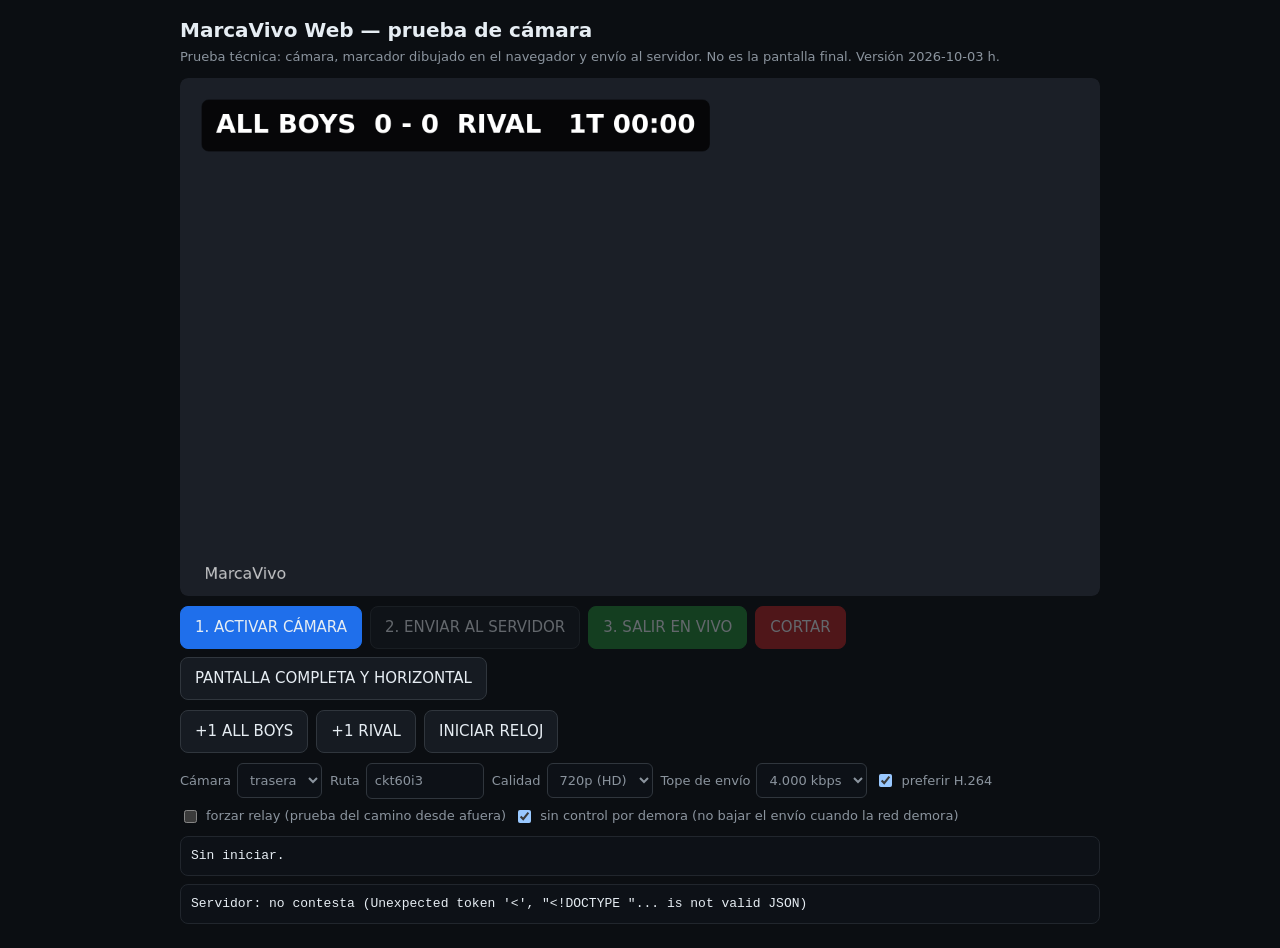
==== app/index.html @ 2767a676 "app: index.html" ====
<!doctype html>
<html lang="es">
<head>
<meta charset="utf-8">
<meta name="viewport" content="width=device-width, initial-scale=1, viewport-fit=cover">
<title>MarcaVivo</title>
<!-- Para "Agregar a pantalla de inicio": abre sin la barra del navegador, con ícono propio. -->
<link rel="manifest" href="manifest.webmanifest">
<meta name="theme-color" content="#0B0E12">
<meta name="mobile-web-app-capable" content="yes">
<meta name="apple-mobile-web-app-capable" content="yes">
<meta name="apple-mobile-web-app-title" content="MarcaVivo">
<meta name="apple-mobile-web-app-status-bar-style" content="black-translucent">
<link rel="apple-touch-icon" href="icono-180.png">
<link rel="icon" type="image/png" sizes="192x192" href="icono-192.png">
<style>
  :root { color-scheme: dark; }
  body { margin: 0; background: #0B0E12; color: #E6EDF3; font: 15px/1.4 system-ui, sans-serif; }
  main { max-width: 920px; margin: 0 auto; padding: 16px; }
  h1 { font-size: 20px; margin: 0 0 4px; }
  p.nota { margin: 0 0 12px; color: #8B949E; font-size: 13px; }
  canvas { width: 100%; aspect-ratio: 16 / 9; background: #000; border-radius: 8px; display: block; }
  .fila { display: flex; flex-wrap: wrap; gap: 8px; margin: 10px 0; align-items: center; }
  button { font: inherit; padding: 10px 14px; border-radius: 8px; border: 1px solid #30363D; background: #161B22; color: #E6EDF3; }
  button.principal { background: #1F6FEB; border-color: #1F6FEB; }
  button.vivo { background: #238636; border-color: #238636; }
  button.peligro { background: #B62324; border-color: #B62324; }
  button:disabled { opacity: .4; }
  input, select { font: inherit; padding: 8px; border-radius: 6px; border: 1px solid #30363D; background: #0D1117; color: inherit; }
  label { display: flex; align-items: center; gap: 6px; font-size: 13px; color: #8B949E; }
  #cajaPin { background: #161B22; border: 1px solid #1F6FEB; padding: 10px 12px; border-radius: 8px; margin: 8px 0; }
  #cajaPin form { display: flex; flex-wrap: wrap; gap: 8px; align-items: center; margin: 0; }
  #aviso { background: #B62324; color: #fff; padding: 10px 12px; border-radius: 8px; margin: 8px 0; font-weight: 600; }
  pre { background: #0D1117; border: 1px solid #21262D; padding: 10px; border-radius: 8px; overflow: auto; font-size: 13px; margin: 8px 0; white-space: pre-wrap; }
</style>
</head>
<body>
<main>
  <h1>MarcaVivo Web — prueba de cámara</h1>
  <p class="nota">Prueba técnica: cámara, marcador dibujado en el navegador y envío al servidor. No es la pantalla final. <span id="version"></span></p>

  <div id="aviso" hidden></div>
  <!-- El PIN se pide acá adentro y no con una ventana del navegador: Chrome y Safari a veces
       no muestran esas ventanas (página recién abierta desde un link) y quedaba sin PIN. -->
  <div id="cajaPin" hidden>
    <form id="pinForm">
      <strong>PIN para entrar:</strong>
      <input id="pinTxt" type="text" inputmode="numeric" autocomplete="off" size="8">
      <button class="principal">ENTRAR</button>
      <span id="pinMsg"></span>
    </form>
  </div>
  <canvas id="lienzo" width="1280" height="720"></canvas>
  <video id="cam" muted playsinline autoplay hidden></video>

  <div class="fila">
    <button id="bCamara" class="principal">1. ACTIVAR CÁMARA</button>
    <button id="bEnviar" disabled>2. ENVIAR AL SERVIDOR</button>
    <button id="bVivo" class="vivo" disabled>3. SALIR EN VIVO</button>
    <button id="bCortar" class="peligro" disabled>CORTAR</button>
    <button id="bPantalla">PANTALLA COMPLETA Y HORIZONTAL</button>
  </div>

  <div class="fila">
    <button id="bGolL">+1 ALL BOYS</button>
    <button id="bGolV">+1 RIVAL</button>
    <button id="bReloj">INICIAR RELOJ</button>
  </div>

  <div class="fila">
    <label>Cámara
      <select id="facing"><option value="environment">trasera</option><option value="user">frontal</option></select>
    </label>
    <label>Ruta <input id="ruta" size="10" value="prueba" readonly></label>
    <label>Calidad
      <select id="calidad"><option value="720">720p (HD)</option><option value="540">540p</option><option value="480">480p</option></select>
    </label>
    <label>Tope de envío
      <select id="tope"><option value="4000">4.000 kbps</option><option value="3000">3.000 kbps</option><option value="2500">2.500 kbps</option><option value="2000">2.000 kbps</option><option value="1500">1.500 kbps</option></select>
    </label>
    <label><input type="checkbox" id="h264" checked> preferir H.264</label>
    <label><input type="checkbox" id="relay"> forzar relay (prueba del camino desde afuera)</label>
    <label><input type="checkbox" id="sindemora" checked> sin control por demora (no bajar el envío cuando la red demora)</label>
  </div>

  <pre id="estado">Sin iniciar.</pre>
  <pre id="servidor">Servidor: sin datos.</pre>
</main>

<script>
'use strict';
const $ = (id) => document.getElementById(id);
let W = 1280, H = 720;
// Sin transparencia y sin esperar al compositor: menos trabajo por cuadro en celulares de gama media.
const lienzo = $('lienzo'), ctx = lienzo.getContext('2d', { alpha: false, desynchronized: true });
const cam = $('cam');
let flujo = null, pc = null, sender = null, bloqueo = null;
let topeActual = 4000, enviandoDesde = 0, listoVivo = false, alAire = false;
let ultimosBytes = 0, ultimaMedida = 0;
let malasSeguidas = 0, avisoRed = '', fallosServidor = 0;
const VERSION = '2026-10-03 h';
$('version').textContent = 'Versión ' + VERSION + '.';
// Para probar sin depender de las casillas: ...?relay=1&sindemora=1
const parametros = new URLSearchParams(location.search);

// ---------- Dónde está el servidor ----------
// La página puede venir del mismo servidor (por el túnel o en esta PC) o de GitHub Pages, que es
// la dirección fija. En ese caso el servidor está en otra dirección, que cambia cada vez que se
// prende: él la deja escrita en servidor.json del repo de las páginas y acá se lee.
const EN_PAGES = location.hostname.endsWith('github.io');
let BASE = '';          // '' = el servidor es el mismo que sirve esta página
let servidorListo = !EN_PAGES;
async function buscarServidor() {
  if (!EN_PAGES) return true;
  const leer = async (url, opciones) => {
    const r = await fetch(url, { cache: 'no-store', ...opciones });
    if (!r.ok) throw new Error(String(r.status));
    const u = (await r.json()).url;
    if (!/^https:\/\/[a-z0-9-]+\.trycloudflare\.com$/.test(u || '')) throw new Error('dirección inválida');
    return u;
  };
  try {
    // Primero la copia del repo (al instante); si GitHub no contesta, la publicada (tarda 1 o 2 minutos).
    BASE = await leer('https://api.github.com/repos/Bocampeon01/marcavivo-web/contents/servidor.json',
      { headers: { Accept: 'application/vnd.github.raw+json' } })
      .catch(() => leer('../servidor.json?t=' + Date.now()));
    servidorListo = true;
  } catch (e) {
    servidorListo = false;
  }
  return servidorListo;
}

// ---------- Ruta de este aparato ----------
// Cada aparato transmite por su propia ruta: así el servidor atiende varios a la vez sin mezclarlos.
function rutaDelAparato() {
  const pedida = parametros.get('ruta');
  if (/^[a-z0-9_-]{1,40}$/i.test(pedida || '')) return pedida;
  let r = '';
  try { r = localStorage.getItem('ruta') || ''; } catch (e) { /* sin almacenamiento */ }
  if (!/^c[a-z0-9]{6}$/.test(r)) {
    r = 'c' + Math.random().toString(36).slice(2, 8).padEnd(6, '0');
    try { localStorage.setItem('ruta', r); } catch (e) { /* sin almacenamiento */ }
  }
  return r;
}
$('ruta').value = rutaDelAparato();
// Para ensayar sin salir al aire: ...?destino=local (queda en el servidor).
const DESTINO = parametros.get('destino') === 'local' ? 'local' : '';
if (parametros.get('relay') === '1') $('relay').checked = true;
if (parametros.get('sindemora') === '1') $('sindemora').checked = true;
if (parametros.get('sindemora') === '0') $('sindemora').checked = false;
if ([...$('tope').options].some((o) => o.value === parametros.get('tope'))) $('tope').value = parametros.get('tope');
function actualizarAviso() {
  const t = !servidorListo ? 'No se encontró el servidor: ¿está prendido? Se sigue buscando…'
    : fallosServidor >= 3 ? 'No hay conexión con el servidor: revisá internet o que el servidor siga prendido.' : avisoRed;
  $('aviso').hidden = !t;
  $('aviso').textContent = t ? '⚠ ' + t : '';
}
const stats = { texto: '' };

// ---------- Marcador de prueba (lo mismo que hará la web app: se dibuja acá y se manda ya quemado) ----------
const partido = { local: 'ALL BOYS', visita: 'RIVAL', gl: 0, gv: 0, base: 0, desde: null };
const segundosReloj = () => partido.base + (partido.desde ? Math.floor((Date.now() - partido.desde) / 1000) : 0);
const mmss = (s) => String(Math.floor(s / 60)).padStart(2, '0') + ':' + String(s % 60).padStart(2, '0');

// El video llena el cuadro 16:9 sin deformarse: lo que sobra se recorta. Con el celular en vertical
// la cámara da 720x1280 y antes se estiraba; igual conviene filmar en horizontal.
function dibujarVideo() {
  const vw = cam.videoWidth, vh = cam.videoHeight;
  if (!vw || !vh) { ctx.fillStyle = '#1b1f27'; ctx.fillRect(0, 0, W, H); return; }
  const escala = Math.max(W / vw, H / vh);
  const sw = W / escala, sh = H / escala;
  ctx.drawImage(cam, (vw - sw) / 2, (vh - sh) / 2, sw, sh, 0, 0, W, H);
}

// El marcador (texto, fondo redondeado) se dibuja en un lienzo chico SOLO cuando cambia (cada
// segundo o con un gol), y en cada cuadro solo se pega. Antes se medía y dibujaba el texto 30 veces
// por segundo, trabajo de más para el celular.
const barra = document.createElement('canvas');
const marca = document.createElement('canvas');
let claveBarra = '', claveMarca = '';
let dibujos = 0, dibujoFps = 0;
setInterval(() => { dibujoFps = dibujos; dibujos = 0; }, 1000);

function recuadro(c, x, y, w, h, r) {
  c.beginPath();
  if (c.roundRect) c.roundRect(x, y, w, h, r); else c.rect(x, y, w, h);
  c.fill();
}

function prepararMarcador() {
  const k = W / 1280;
  const texto = `${partido.local}  ${partido.gl} - ${partido.gv}  ${partido.visita}   1T ${mmss(segundosReloj())}`;
  if (texto + '|' + W !== claveBarra) {
    claveBarra = texto + '|' + W;
    const c = barra.getContext('2d');
    c.font = `bold ${36 * k}px system-ui, sans-serif`;
    const ancho = Math.ceil(c.measureText(texto).width + 40 * k);
    barra.width = ancho; barra.height = Math.ceil(72 * k); // cambiar el tamaño reinicia el estilo
    c.font = `bold ${36 * k}px system-ui, sans-serif`;
    c.textBaseline = 'middle';
    c.fillStyle = 'rgba(0,0,0,.78)';
    recuadro(c, 0, 0, barra.width, barra.height, 10 * k);
    c.fillStyle = '#fff';
    c.fillText(texto, 20 * k, barra.height / 2 + k);
  }
  if ('m' + W !== claveMarca) {
    claveMarca = 'm' + W;
    marca.width = Math.ceil(170 * k); marca.height = Math.ceil(34 * k);
    const c = marca.getContext('2d');
    c.font = `${22 * k}px system-ui, sans-serif`;
    c.textBaseline = 'middle';
    c.fillStyle = 'rgba(255,255,255,.75)';
    c.fillText('MarcaVivo', 4 * k, marca.height / 2);
  }
}

function dibujar() {
  if (cam.readyState >= 2) dibujarVideo();
  else { ctx.fillStyle = '#1b1f27'; ctx.fillRect(0, 0, W, H); }
  prepararMarcador();
  const k = W / 1280;
  ctx.drawImage(barra, 30 * k, 30 * k);
  ctx.drawImage(marca, 30 * k, H - 30 * k - marca.height / 2);
  dibujos++;
}

// Calidad: el cuadro que se manda. 720p es HD; 540p y 480p piden menos al celular y a la red.
function aplicarCalidad() {
  const alto = Number($('calidad').value) || 720;
  const ancho = Math.round((alto * 16) / 9 / 2) * 2;
  if (lienzo.width !== ancho || lienzo.height !== alto) { lienzo.width = ancho; lienzo.height = alto; }
  W = ancho; H = alto; claveBarra = ''; claveMarca = '';
  dibujar();
}
$('calidad').onchange = aplicarCalidad;

// Pantalla completa y bloqueada en horizontal (en iPhone Safari no se puede bloquear).
$('bPantalla').onclick = async () => {
  try { await document.documentElement.requestFullscreen(); } catch (e) { /* no se pudo */ }
  try { await screen.orientation.lock('landscape'); mostrar('pantalla', 'Pantalla: completa y horizontal'); }
  catch (e) { mostrar('pantalla', 'Pantalla: no se pudo bloquear en horizontal (' + e.message + ')'); }
};
function bucle() {
  dibujar();
  if (cam.requestVideoFrameCallback) cam.requestVideoFrameCallback(bucle);
  else requestAnimationFrame(bucle);
}
// Sin cámara el lienzo igual se redibuja.
setInterval(() => { if (!flujo) dibujar(); }, 200);
dibujar();

$('bGolL').onclick = () => { partido.gl++; };
$('bGolV').onclick = () => { partido.gv++; };
$('bReloj').onclick = () => {
  if (partido.desde) { partido.base = segundosReloj(); partido.desde = null; $('bReloj').textContent = 'INICIAR RELOJ'; }
  else { partido.desde = Date.now(); $('bReloj').textContent = 'PAUSAR RELOJ'; }
};

// ---------- Llamadas al servidor (con PIN si hace falta) ----------
// Por el túnel el servidor pide un PIN; desde esta misma PC no. Se pregunta una vez y se recuerda
// mientras la pestaña esté abierta.
function pinGuardado() { try { return sessionStorage.getItem('pin') || ''; } catch (e) { return ''; } }
let pinEnMemoria = ''; // por si el navegador no deja usar sessionStorage
let esperandoPin = []; // quienes esperan a que se escriba el PIN
function mostrarCajaPin(mensaje) {
  $('pinMsg').textContent = mensaje || '';
  $('cajaPin').hidden = false;
}
function pedirPin(mensaje) {
  mostrarCajaPin(mensaje);
  return new Promise((ok) => esperandoPin.push(ok));
}
$('pinForm').onsubmit = (e) => {
  e.preventDefault();
  const pin = $('pinTxt').value.trim();
  if (!pin) return;
  pinEnMemoria = pin;
  try { sessionStorage.setItem('pin', pin); } catch (err) { /* sin almacenamiento */ }
  $('pinTxt').value = '';
  $('cajaPin').hidden = true;
  const lista = esperandoPin; esperandoPin = [];
  lista.forEach((ok) => ok(pin));
};
async function conPin(url, opciones = {}, preguntar = true) {
  let r;
  for (let intento = 0; intento < 4; intento++) {
    if (!servidorListo && !(await buscarServidor())) throw new Error('no se encontró el servidor');
    r = await fetch(BASE + url, { ...opciones, headers: { ...(opciones.headers || {}), 'X-Pin': pinGuardado() || pinEnMemoria } });
    if (r.status !== 401 || !preguntar) return r;
    let motivo = '';
    try { motivo = (await r.clone().json()).error || ''; } catch (e) { /* no era JSON */ }
    await pedirPin(motivo === 'Falta el PIN.' ? '' : motivo);
  }
  return r;
}

// ---------- Estado en pantalla ----------
const lineas = {};
function mostrar(clave, texto) {
  lineas[clave] = texto;
  $('estado').textContent = Object.values(lineas).filter(Boolean).join('\n');
}

// ---------- Pantalla encendida ----------
// El navegador suelta el pedido de "pantalla encendida" cada vez que la página deja de estar al
// frente (otra app, notificaciones, una captura compartida). Hay que pedirlo de nuevo al volver;
// si no, el celular se apaga solo en plena transmisión.
let recuperada = 0, vecesOculta = 0;
async function mantenerPantalla() {
  if (!('wakeLock' in navigator)) { mostrar('wake', 'Pantalla encendida: NO (este navegador no lo permite)'); return; }
  try {
    const b = await navigator.wakeLock.request('screen');
    bloqueo = b;
    mostrar('wake', 'Pantalla encendida: sí' + (recuperada ? ` (recuperada ${recuperada} veces)` : ''));
    b.addEventListener('release', () => {
      if (bloqueo === b) bloqueo = null;
      mostrar('wake', 'Pantalla encendida: NO (el navegador la soltó)');
    });
  } catch (e) {
    mostrar('wake', 'Pantalla encendida: NO (' + e.message + ')');
  }
}
document.addEventListener('visibilitychange', async () => {
  if (document.visibilityState !== 'visible') { vecesOculta++; return; }
  if (flujo && !bloqueo) { recuperada++; await mantenerPantalla(); }
});

// ---------- 1. Cámara ----------
$('bCamara').onclick = async () => {
  try {
    if (flujo) flujo.getTracks().forEach((t) => t.stop());
    flujo = await navigator.mediaDevices.getUserMedia({
      video: { width: { ideal: 1280 }, height: { ideal: 720 }, frameRate: { ideal: 30 }, facingMode: { ideal: $('facing').value } },
      audio: { echoCancellation: true, noiseSuppression: true },
    });
    cam.srcObject = flujo;
    await cam.play();
    bucle();
    const v = flujo.getVideoTracks()[0].getSettings();
    mostrar('camara', `Cámara: ${v.width}x${v.height} a ${Math.round(v.frameRate || 0)} fps` +
      (flujo.getAudioTracks().length ? ' + micrófono' : ' (sin micrófono)'));
    $('bEnviar').disabled = false;
    await mantenerPantalla();
  } catch (e) {
    mostrar('camara', 'No se pudo abrir la cámara: ' + e.message);
  }
};

// ---------- 2. Enviar al servidor (WHIP) ----------
function esperarICE(conexion, maximoMs) {
  return new Promise((ok) => {
    if (conexion.iceGatheringState === 'complete') return ok();
    const fin = () => { conexion.removeEventListener('icegatheringstatechange', cambio); ok(); };
    const cambio = () => { if (conexion.iceGatheringState === 'complete') fin(); };
    conexion.addEventListener('icegatheringstatechange', cambio);
    setTimeout(fin, maximoMs);
  });
}

$('bEnviar').onclick = async () => {
  try {
    $('bEnviar').disabled = true;
    aplicarCalidad();
    $('calidad').disabled = true; // el tamaño del cuadro no se cambia en plena transmisión
    // Estas casillas se leen una sola vez, acá: se bloquean para que se vea qué quedó aplicado.
    const forzarRelay = $('relay').checked, sinDemora = $('sindemora').checked;
    const topeKbps = Number($('tope').value) || 4000;
    topeActual = topeKbps;
    $('relay').disabled = $('sindemora').disabled = $('h264').disabled = $('tope').disabled = true;
    const salida = lienzo.captureStream(30);
    // Es movimiento (deporte): ante una red floja conviene bajar el tamaño antes que los cuadros.
    salida.getVideoTracks()[0].contentHint = 'motion';
    // Servidores de relay: con la clave de Cloudflare permiten llegar desde cualquier red.
    const rIce = await conPin('/api/ice');
    if (!rIce.ok) throw new Error('el servidor no dio los servidores de relay (' + rIce.status + ')');
    const ice = await rIce.json();
    mostrar('ice', 'Relay: ' + (ice.turn ? 'Cloudflare' : 'no (solo STUN: anda en la misma red)') +
      ' · forzado: ' + (forzarRelay ? 'SÍ' : 'no') + (sinDemora ? ' · sin control por demora' : '') + ' · tope ' + topeKbps + ' kbps');
    pc = new RTCPeerConnection({
      iceServers: ice.iceServers || [],
      iceTransportPolicy: forzarRelay ? 'relay' : 'all',
    });
    mostrar('webrtc', 'WebRTC: conectando…');
    pc.onconnectionstatechange = () => mostrar('webrtc', 'WebRTC: ' + pc.connectionState);
    const tv = pc.addTransceiver(salida.getVideoTracks()[0], {
      direction: 'sendonly', streams: [salida],
      sendEncodings: [{ maxBitrate: topeKbps * 1000, maxFramerate: 30 }],
    });
    sender = tv.sender;
    const mic = flujo.getAudioTracks()[0];
    if (mic) pc.addTransceiver(mic, { direction: 'sendonly', streams: [salida] });
    if ($('h264').checked && tv.setCodecPreferences) {
      const caps = RTCRtpSender.getCapabilities('video').codecs;
      const h264 = caps.filter((c) => c.mimeType === 'video/H264');
      if (h264.length) tv.setCodecPreferences([...h264, ...caps.filter((c) => c.mimeType !== 'video/H264')]);
    }
    await pc.setLocalDescription(await pc.createOffer());
    await esperarICE(pc, 4000);
    // El servidor pasa la conexión a MediaMTX: por el túnel solo hace falta una dirección.
    const r = await conPin('/whip/' + encodeURIComponent($('ruta').value) + (sinDemora ? '?sindemora=1' : ''),
      { method: 'POST', headers: { 'Content-Type': 'application/sdp' }, body: pc.localDescription.sdp });
    if (!r.ok) throw new Error(`el servidor contestó ${r.status}: ${(await r.text()).slice(0, 200)}`);
    await pc.setRemoteDescription({ type: 'answer', sdp: await r.text() });
    try {
      const pr = sender.getParameters();
      pr.degradationPreference = 'maintain-framerate';
      await sender.setParameters(pr);
    } catch (e) { /* este navegador no lo admite */ }
    enviandoDesde = performance.now();
    mostrar('listo', 'Subiendo la calidad: esperá antes de salir en vivo…');
    setInterval(medir, 2000);
    setInterval(informar, 5000);
  } catch (e) {
    mostrar('webrtc', 'No se pudo enviar al servidor: ' + e.message);
    $('bEnviar').disabled = false;
    $('relay').disabled = $('sindemora').disabled = $('h264').disabled = $('tope').disabled = false;
  }
};

async function medir() {
  if (!pc) return;
  const todo = await pc.getStats();
  let video = null, par = null, remoto = null, fuente = null;
  todo.forEach((s) => {
    if (s.type === 'media-source' && s.kind === 'video') fuente = s;
    if (s.type === 'outbound-rtp' && s.kind === 'video') video = s;
    if (s.type === 'remote-inbound-rtp' && s.kind === 'video') remoto = s;
    if (s.type === 'candidate-pair' && s.state === 'succeeded' && s.nominated) par = s;
  });
  if (!video) return;
  // Detalle: cuánto ancho de banda cree tener el celular, qué se pierde y quién codifica.
  const kb = (b) => (b == null ? '?' : Math.round(b / 1000) + ' kbps');
  const dur = video.qualityLimitationDurations || {};
  mostrar('red', 'Red: calcula ' + kb(par && par.availableOutgoingBitrate) +
    ' · perdido ' + (remoto && remoto.fractionLost != null ? Math.round(remoto.fractionLost * 100) + '%' : '?') +
    ' · NACK ' + (video.nackCount ?? '?') + ' · PLI ' + (video.pliCount ?? '?') +
    ' · codifica ' + (video.encoderImplementation || '?') +
    ' · limitado: red ' + Math.round(dur.bandwidth || 0) + ' s, cpu ' + Math.round(dur.cpu || 0) + ' s');
  // Dónde se pierden cuadros: al dibujar, en la fuente, o al codificar.
  mostrar('cuadros', 'Cuadros: dibujo ' + dibujoFps + ' fps · fuente ' + Math.round((fuente && fuente.framesPerSecond) || 0) +
    ' fps · enviados ' + Math.round(video.framesPerSecond || 0) + ' fps · codificar ' +
    (video.framesEncoded ? ((video.totalEncodeTime / video.framesEncoded) * 1000).toFixed(1) : '?') + ' ms por cuadro');
  // Aviso de red mala (solo cuando se sostiene unos segundos, no en el arranque).
  const rtt = par && par.currentRoundTripTime, bwe = par && par.availableOutgoingBitrate;
  const mala = (rtt != null && rtt > 0.8) || (bwe != null && bwe < 600000 && video.qualityLimitationReason === 'bandwidth');
  malasSeguidas = mala ? malasSeguidas + 1 : 0;
  avisoRed = malasSeguidas >= 3
    ? 'La red del celular está muy mala (' + (rtt != null && rtt > 0.8 ? 'la ida y vuelta es de ' + Math.round(rtt * 1000) + ' ms'
      : 'solo calcula ' + Math.round(bwe / 1000) + ' kbps') + '): la imagen va a salir pixelada. Probá con wifi o con mejor señal.'
    : '';
  actualizarAviso();
  const ahora = performance.now();
  const kbps = ultimaMedida ? Math.round(((video.bytesSent - ultimosBytes) * 8) / (ahora - ultimaMedida)) : 0;
  // El envío arranca bajo y sube de a poco (unos 40 s): salir antes es salir pixelado.
  if (!listoVivo) {
    if (kbps >= topeActual * 0.7 || ahora - enviandoDesde > 60000) {
      listoVivo = true;
      if (!alAire) $('bVivo').disabled = false;
      mostrar('listo', 'LISTO para salir en vivo.');
    } else {
      mostrar('listo', `Subiendo la calidad: ${kbps} de ${topeActual} kbps. Esperá antes de salir en vivo…`);
    }
  }
  ultimosBytes = video.bytesSent; ultimaMedida = ahora;
  const codec = video.codecId && todo.get(video.codecId) ? todo.get(video.codecId).mimeType : '?';
  mostrar('envio', `Envío: ${video.frameWidth}x${video.frameHeight} a ${Math.round(video.framesPerSecond || 0)} fps, ` +
    `${kbps} kbps, ${codec}` + (video.qualityLimitationReason && video.qualityLimitationReason !== 'none' ? `, limitado por ${video.qualityLimitationReason}` : '') +
    (par && par.currentRoundTripTime != null ? `, ida y vuelta ${Math.round(par.currentRoundTripTime * 1000)} ms` : '') +
    (par && todo.get(par.localCandidateId) ? `, por ${todo.get(par.localCandidateId).candidateType}` : ''));
}

// El estado de esta pantalla se manda al servidor cada 5 s y queda en servidor/informes.log:
// así se puede revisar una prueba sin depender de capturas de pantalla.
async function informar() {
  try {
    await conPin('/api/informe', { method: 'POST', body: JSON.stringify({
      version: VERSION, ruta: $('ruta').value, oculta: vecesOculta, texto: $('estado').textContent.slice(0, 2500),
    }) }, false);
  } catch (e) { /* sin conexión: se manda el próximo */ }
}

// ---------- 3. Salir en vivo (le pide al servidor que arranque ffmpeg) ----------
async function api(ruta, cuerpo, preguntar = true) {
  const r = await conPin(ruta, { method: cuerpo ? 'POST' : 'GET', body: cuerpo ? JSON.stringify(cuerpo) : undefined }, preguntar);
  const j = await r.json();
  if (!r.ok) throw new Error(j.error || r.status);
  return j;
}
$('bVivo').onclick = async () => {
  try { await api('/api/salir', { ruta: $('ruta').value, destino: DESTINO }); alAire = true; $('bVivo').disabled = true; $('bCortar').disabled = false; }
  catch (e) { mostrar('vivo', 'No se pudo salir en vivo: ' + e.message); }
};
$('bCortar').onclick = async () => {
  try { await api('/api/cortar', { ruta: $('ruta').value }); alAire = false; $('bCortar').disabled = true; $('bVivo').disabled = !(pc && listoVivo); }
  catch (e) { mostrar('vivo', 'No se pudo cortar: ' + e.message); }
};

async function mirarServidor() {
  try {
    const s = await api('/api/estado?ruta=' + encodeURIComponent($('ruta').value), undefined, false);
    $('servidor').textContent = `Servidor: ${s.transmitiendo ? 'TRANSMITIENDO' : 'sin transmitir'} · destino ${s.destino}` +
      (s.transmitiendo ? ` · ${s.segundos} s` : '') + (s.codigoSalida != null ? ` · ffmpeg terminó con código ${s.codigoSalida}` : '') +
      (s.ffmpeg.length ? '\n' + s.ffmpeg.join('\n') : '');
    fallosServidor = 0;
    if (!esperandoPin.length) $('cajaPin').hidden = true;
  } catch (e) {
    // Un problema de PIN no es falta de conexión: el servidor contestó. Se pide el PIN arriba.
    if (/PIN/.test(e.message)) {
      $('servidor').textContent = 'Servidor: ' + e.message + ' Escribilo arriba.';
      fallosServidor = 0;
      if ($('cajaPin').hidden) mostrarCajaPin(e.message === 'Falta el PIN.' ? '' : e.message);
    }
    else {
      $('servidor').textContent = 'Servidor: no contesta (' + e.message + ')';
      fallosServidor++;
      // Si se reinició, el servidor tiene otra dirección: se vuelve a buscar.
      if (EN_PAGES && fallosServidor % 3 === 0) servidorListo = false;
    }
  }
  actualizarAviso();
}
setInterval(mirarServidor, 2000);
mirarServidor();
</script>
</body>
</html>
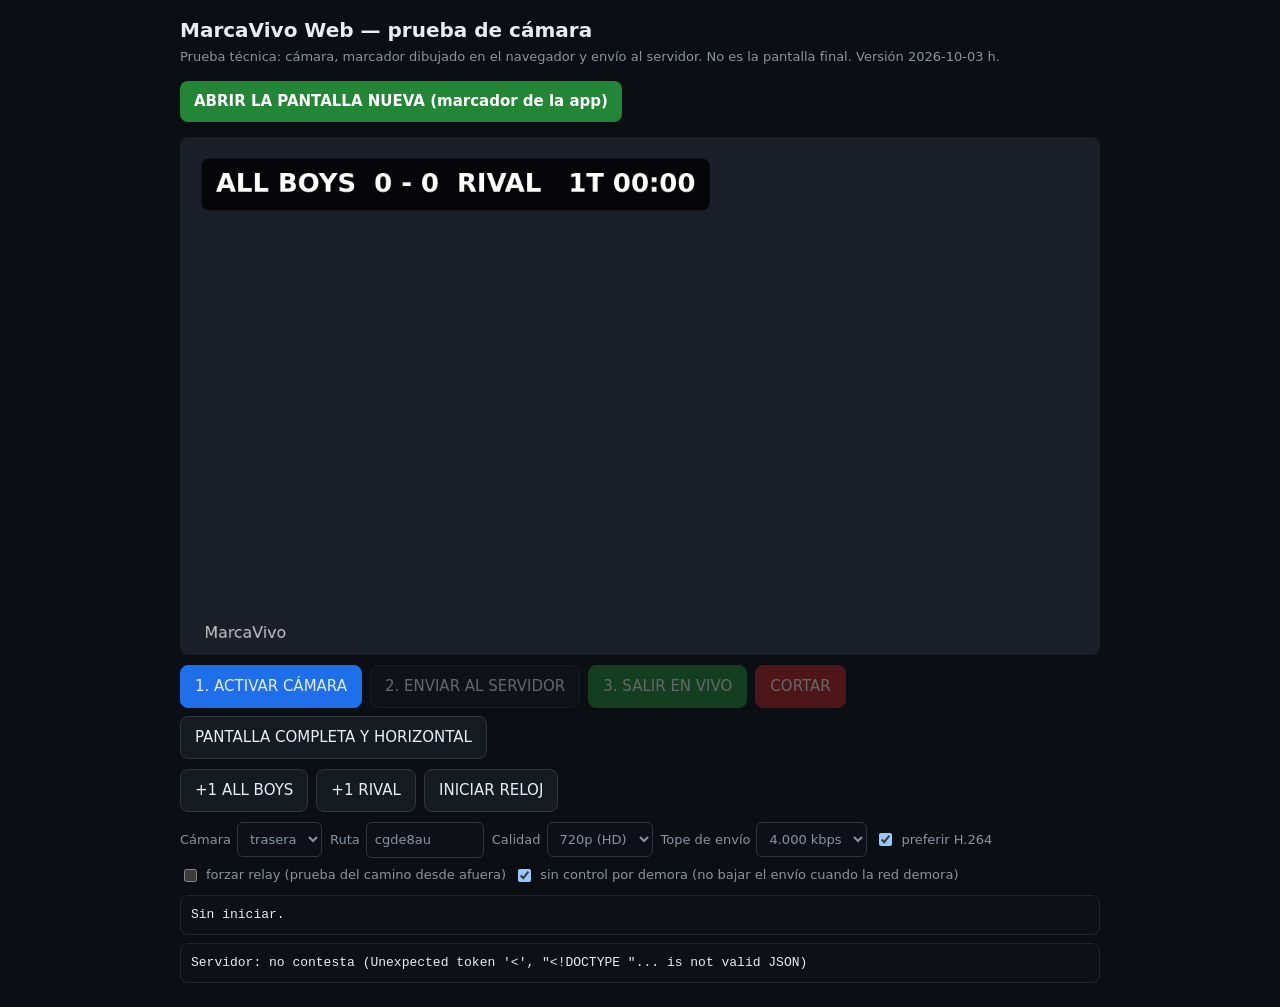
==== commit ba13fe4c: "app: index.html" ====
--- a/app/index.html
+++ b/app/index.html
@@ -39,6 +39,7 @@
   <h1>MarcaVivo Web — prueba de cámara</h1>
   <p class="nota">Prueba técnica: cámara, marcador dibujado en el navegador y envío al servidor. No es la pantalla final. <span id="version"></span></p>
 
+  <p><a href="transmitir.html" style="display:inline-block;background:#238636;color:#fff;padding:10px 14px;border-radius:8px;text-decoration:none;font-weight:600">ABRIR LA PANTALLA NUEVA (marcador de la app)</a></p>
   <div id="aviso" hidden></div>
   <!-- El PIN se pide acá adentro y no con una ventana del navegador: Chrome y Safari a veces
        no muestran esas ventanas (página recién abierta desde un link) y quedaba sin PIN. -->
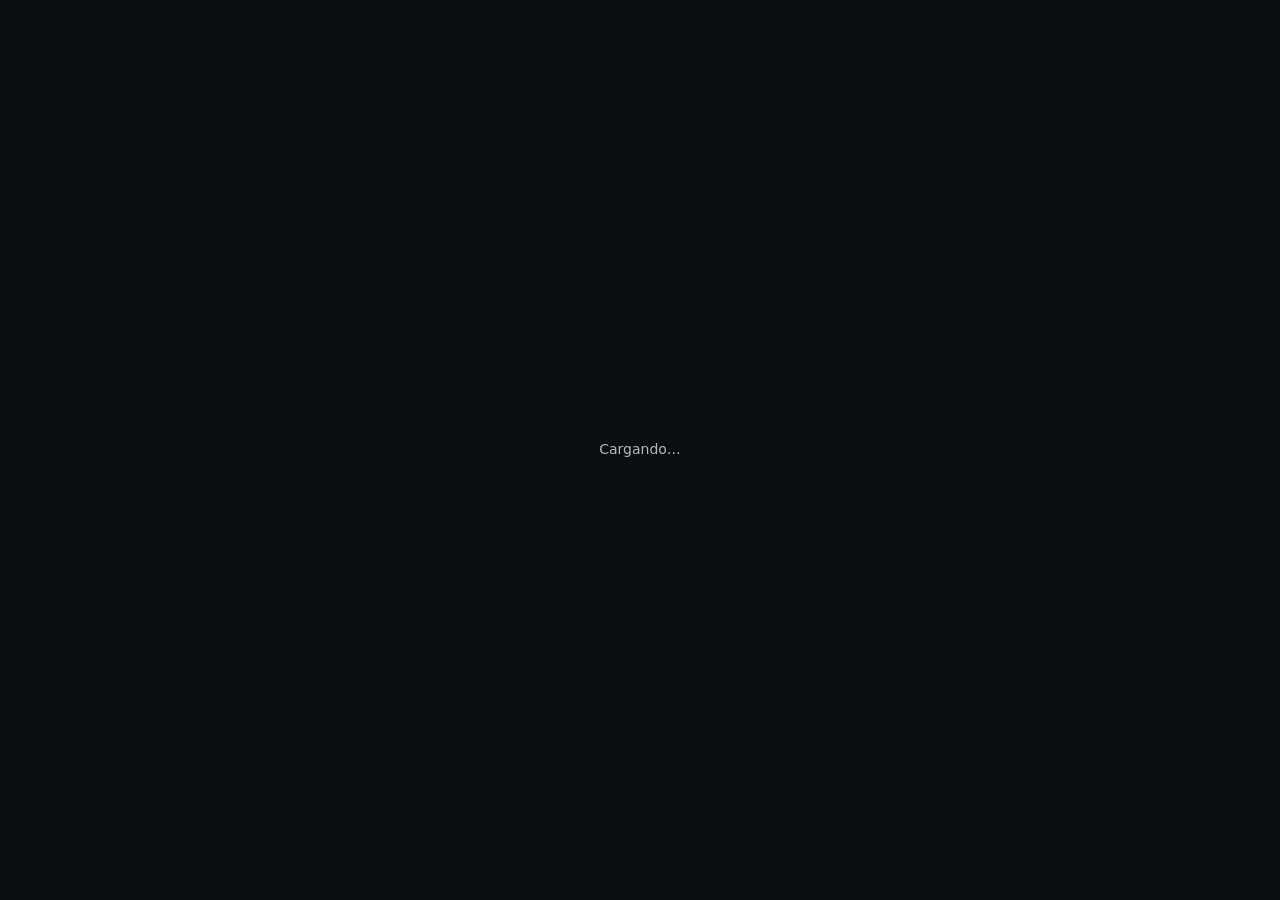
==== commit dbc3071e: "app: index.html" ====
--- a/app/index.html
+++ b/app/index.html
@@ -4,7 +4,6 @@
 <meta charset="utf-8">
 <meta name="viewport" content="width=device-width, initial-scale=1, viewport-fit=cover">
 <title>MarcaVivo</title>
-<!-- Para "Agregar a pantalla de inicio": abre sin la barra del navegador, con ícono propio. -->
 <link rel="manifest" href="manifest.webmanifest">
 <meta name="theme-color" content="#0B0E12">
 <meta name="mobile-web-app-capable" content="yes">
@@ -13,517 +12,98 @@
 <meta name="apple-mobile-web-app-status-bar-style" content="black-translucent">
 <link rel="apple-touch-icon" href="icono-180.png">
 <link rel="icon" type="image/png" sizes="192x192" href="icono-192.png">
+<link rel="stylesheet" href="app.css">
 <style>
-  :root { color-scheme: dark; }
-  body { margin: 0; background: #0B0E12; color: #E6EDF3; font: 15px/1.4 system-ui, sans-serif; }
-  main { max-width: 920px; margin: 0 auto; padding: 16px; }
-  h1 { font-size: 20px; margin: 0 0 4px; }
-  p.nota { margin: 0 0 12px; color: #8B949E; font-size: 13px; }
-  canvas { width: 100%; aspect-ratio: 16 / 9; background: #000; border-radius: 8px; display: block; }
-  .fila { display: flex; flex-wrap: wrap; gap: 8px; margin: 10px 0; align-items: center; }
-  button { font: inherit; padding: 10px 14px; border-radius: 8px; border: 1px solid #30363D; background: #161B22; color: #E6EDF3; }
-  button.principal { background: #1F6FEB; border-color: #1F6FEB; }
-  button.vivo { background: #238636; border-color: #238636; }
-  button.peligro { background: #B62324; border-color: #B62324; }
-  button:disabled { opacity: .4; }
-  input, select { font: inherit; padding: 8px; border-radius: 6px; border: 1px solid #30363D; background: #0D1117; color: inherit; }
-  label { display: flex; align-items: center; gap: 6px; font-size: 13px; color: #8B949E; }
-  #cajaPin { background: #161B22; border: 1px solid #1F6FEB; padding: 10px 12px; border-radius: 8px; margin: 8px 0; }
-  #cajaPin form { display: flex; flex-wrap: wrap; gap: 8px; align-items: center; margin: 0; }
-  #aviso { background: #B62324; color: #fff; padding: 10px 12px; border-radius: 8px; margin: 8px 0; font-weight: 600; }
-  pre { background: #0D1117; border: 1px solid #21262D; padding: 10px; border-radius: 8px; overflow: auto; font-size: 13px; margin: 8px 0; white-space: pre-wrap; }
+  /* Pantalla de inicio: sesión de Google y transmisiones programadas del canal (home_page.dart). */
+  body { background: var(--fondo); overflow: hidden; }
+  #cargando, #entrada, #principal { height: 100%; padding: env(safe-area-inset-top) env(safe-area-inset-right) env(safe-area-inset-bottom) env(safe-area-inset-left); }
+  #cargando { display: flex; align-items: center; justify-content: center; color: var(--suave); }
+
+  /* Sin sesión. */
+  #entrada { display: flex; align-items: center; justify-content: center; overflow: auto; }
+  #entrada .caja { width: 460px; max-width: 100%; padding: 16px; display: flex; flex-direction: column; text-align: center; }
+  #entrada h1 { font-size: 26px; margin: 0 0 8px; }
+  #entrada p { color: rgba(255,255,255,.6); margin: 0 0 24px; line-height: 1.45; }
+  #bEntrar { height: 52px; font-weight: 700; }
+  .error { color: #FFAB40; margin-top: 16px; white-space: pre-line; line-height: 1.4; }
+  #entrada .texto { margin-top: 12px; align-self: center; }
+
+  /* Con sesión: panel a la izquierda y lista a la derecha. */
+  #principal { display: flex; }
+  #panel { width: 300px; flex: none; background: var(--panel); padding: 16px; display: flex; flex-direction: column; gap: 8px; }
+  #panel .marca { display: flex; align-items: baseline; gap: 8px; margin-bottom: 8px; }
+  #panel .marca b { font-size: 20px; }
+  #panel .marca span { font-size: 12px; color: var(--tenue); }
+  .rotulo { font-size: 12px; color: rgba(255,255,255,.54); }
+  #canal { font-size: 16px; font-weight: 700; overflow: hidden; text-overflow: ellipsis; }
+  #vence { font-size: 12px; color: rgba(255,255,255,.54); }
+  #panel .hueco { flex: 1; }
+  #panel .borde { height: 40px; }
+  #lista { flex: 1; min-width: 0; overflow: auto; padding: 12px; display: flex; flex-direction: column; gap: 8px; -webkit-overflow-scrolling: touch; }
+
+  .tarjeta { display: flex; align-items: center; gap: 12px; padding: 12px; border-radius: 8px; background: #1A2029; width: 100%; text-align: left; justify-content: flex-start;
+    white-space: normal; font-weight: 400; flex: none; }
+  .tarjeta svg.ic { width: 24px; height: 24px; }
+  .tarjeta b { display: block; font-size: 15px; margin-bottom: 2px; }
+  .tarjeta small { color: rgba(255,255,255,.6); font-size: 12px; }
+  .tarjeta.verde { background: #14301C; } .tarjeta.verde svg.ic { color: #69F0AE; }
+  .tarjeta.azul { background: #142440; } .tarjeta.azul svg.ic { color: #40C4FF; }
+  .tarjeta.gris svg.ic { color: #FF5252; }
+  .tarjeta.falta { opacity: .55; }
+
+  .item { padding: 8px; }
+  .item.vieja { opacity: .6; }
+  .item img, .item .sinFoto { width: 128px; height: 72px; border-radius: 4px; object-fit: cover; background: rgba(0,0,0,.26); flex: none; display: block; }
+  .item .datos { flex: 1; min-width: 0; }
+  .item .titulo { font-size: 16px; font-weight: 700; display: -webkit-box; -webkit-line-clamp: 2; -webkit-box-orient: vertical; overflow: hidden; }
+  .item .linea { display: flex; align-items: center; gap: 8px; margin-top: 6px; color: rgba(255,255,255,.6); }
+  .item .linea span:last-child { overflow: hidden; text-overflow: ellipsis; white-space: nowrap; }
+  .etiqueta { padding: 4px 8px; border-radius: 4px; font-size: 12px; font-weight: 700; color: #fff; background: #607D8B; flex: none; }
+  .etiqueta.vivo { background: #F44336; }
+  .etiqueta.celular { background: #EF6C00; }
+  .item .celu { color: #FFAB40; font-size: 12px; margin-top: 4px; }
+  .vacio { text-align: center; color: rgba(255,255,255,.6); padding: 24px; line-height: 1.5; }
+  #cabeceraViejas { justify-content: flex-start; gap: 8px; padding: 10px 4px; color: rgba(255,255,255,.54); font-weight: 700; border-radius: 6px; flex: none; }
+  #errorLista { text-align: center; padding: 24px; }
+  #errorLista .borde { height: 40px; padding: 0 18px; margin-top: 12px; }
 </style>
 </head>
 <body>
-<main>
-  <h1>MarcaVivo Web — prueba de cámara</h1>
-  <p class="nota">Prueba técnica: cámara, marcador dibujado en el navegador y envío al servidor. No es la pantalla final. <span id="version"></span></p>
 
-  <p><a href="transmitir.html" style="display:inline-block;background:#238636;color:#fff;padding:10px 14px;border-radius:8px;text-decoration:none;font-weight:600">ABRIR LA PANTALLA NUEVA (marcador de la app)</a></p>
-  <div id="aviso" hidden></div>
-  <!-- El PIN se pide acá adentro y no con una ventana del navegador: Chrome y Safari a veces
-       no muestran esas ventanas (página recién abierta desde un link) y quedaba sin PIN. -->
-  <div id="cajaPin" hidden>
-    <form id="pinForm">
-      <strong>PIN para entrar:</strong>
-      <input id="pinTxt" type="text" inputmode="numeric" autocomplete="off" size="8">
-      <button class="principal">ENTRAR</button>
-      <span id="pinMsg"></span>
-    </form>
+<div id="cargando">Cargando…</div>
+
+<section id="entrada" hidden>
+  <div class="caja">
+    <h1 class="negrita">MarcaVivo</h1>
+    <p>Iniciá sesión con la cuenta de YouTube del canal.<br>
+       En la web la sesión dura una hora: después hay que tocar el botón de nuevo, casi siempre sin volver a escribir la contraseña.</p>
+    <button class="lleno" id="bEntrar"></button>
+    <div class="error" id="errorEntrada" hidden></div>
+    <button class="texto" id="bManualEntrada">Transmitir con la clave del servidor</button>
+    <button class="texto" id="bPruebaEntrada" style="font-size:12px;color:var(--tenue)">Pantalla de prueba</button>
   </div>
-  <canvas id="lienzo" width="1280" height="720"></canvas>
-  <video id="cam" muted playsinline autoplay hidden></video>
+</section>
 
-  <div class="fila">
-    <button id="bCamara" class="principal">1. ACTIVAR CÁMARA</button>
-    <button id="bEnviar" disabled>2. ENVIAR AL SERVIDOR</button>
-    <button id="bVivo" class="vivo" disabled>3. SALIR EN VIVO</button>
-    <button id="bCortar" class="peligro" disabled>CORTAR</button>
-    <button id="bPantalla">PANTALLA COMPLETA Y HORIZONTAL</button>
-  </div>
+<section id="principal" hidden>
+  <aside id="panel">
+    <div class="marca"><b class="negrita">MarcaVivo</b><span id="version"></span></div>
+    <div>
+      <div class="rotulo">Canal</div>
+      <div id="canal">…</div>
+      <div id="vence"></div>
+    </div>
+    <div class="hueco"></div>
+    <button class="borde" id="bActualizar"></button>
+    <button class="borde" id="bCambiar"></button>
+    <button class="texto" id="bManual">Transmitir con la clave del servidor</button>
+  </aside>
+  <div id="lista"></div>
+</section>
 
-  <div class="fila">
-    <button id="bGolL">+1 ALL BOYS</button>
-    <button id="bGolV">+1 RIVAL</button>
-    <button id="bReloj">INICIAR RELOJ</button>
-  </div>
+<div id="capa" hidden></div>
+<div id="aviso" hidden></div>
+<div id="girar">Girá el celular:<br>MarcaVivo se usa en horizontal.</div>
 
-  <div class="fila">
-    <label>Cámara
-      <select id="facing"><option value="environment">trasera</option><option value="user">frontal</option></select>
-    </label>
-    <label>Ruta <input id="ruta" size="10" value="prueba" readonly></label>
-    <label>Calidad
-      <select id="calidad"><option value="720">720p (HD)</option><option value="540">540p</option><option value="480">480p</option></select>
-    </label>
-    <label>Tope de envío
-      <select id="tope"><option value="4000">4.000 kbps</option><option value="3000">3.000 kbps</option><option value="2500">2.500 kbps</option><option value="2000">2.000 kbps</option><option value="1500">1.500 kbps</option></select>
-    </label>
-    <label><input type="checkbox" id="h264" checked> preferir H.264</label>
-    <label><input type="checkbox" id="relay"> forzar relay (prueba del camino desde afuera)</label>
-    <label><input type="checkbox" id="sindemora" checked> sin control por demora (no bajar el envío cuando la red demora)</label>
-  </div>
-
-  <pre id="estado">Sin iniciar.</pre>
-  <pre id="servidor">Servidor: sin datos.</pre>
-</main>
-
-<script>
-'use strict';
-const $ = (id) => document.getElementById(id);
-let W = 1280, H = 720;
-// Sin transparencia y sin esperar al compositor: menos trabajo por cuadro en celulares de gama media.
-const lienzo = $('lienzo'), ctx = lienzo.getContext('2d', { alpha: false, desynchronized: true });
-const cam = $('cam');
-let flujo = null, pc = null, sender = null, bloqueo = null;
-let topeActual = 4000, enviandoDesde = 0, listoVivo = false, alAire = false;
-let ultimosBytes = 0, ultimaMedida = 0;
-let malasSeguidas = 0, avisoRed = '', fallosServidor = 0;
-const VERSION = '2026-10-03 h';
-$('version').textContent = 'Versión ' + VERSION + '.';
-// Para probar sin depender de las casillas: ...?relay=1&sindemora=1
-const parametros = new URLSearchParams(location.search);
-
-// ---------- Dónde está el servidor ----------
-// La página puede venir del mismo servidor (por el túnel o en esta PC) o de GitHub Pages, que es
-// la dirección fija. En ese caso el servidor está en otra dirección, que cambia cada vez que se
-// prende: él la deja escrita en servidor.json del repo de las páginas y acá se lee.
-const EN_PAGES = location.hostname.endsWith('github.io');
-let BASE = '';          // '' = el servidor es el mismo que sirve esta página
-let servidorListo = !EN_PAGES;
-async function buscarServidor() {
-  if (!EN_PAGES) return true;
-  const leer = async (url, opciones) => {
-    const r = await fetch(url, { cache: 'no-store', ...opciones });
-    if (!r.ok) throw new Error(String(r.status));
-    const u = (await r.json()).url;
-    if (!/^https:\/\/[a-z0-9-]+\.trycloudflare\.com$/.test(u || '')) throw new Error('dirección inválida');
-    return u;
-  };
-  try {
-    // Primero la copia del repo (al instante); si GitHub no contesta, la publicada (tarda 1 o 2 minutos).
-    BASE = await leer('https://api.github.com/repos/Bocampeon01/marcavivo-web/contents/servidor.json',
-      { headers: { Accept: 'application/vnd.github.raw+json' } })
-      .catch(() => leer('../servidor.json?t=' + Date.now()));
-    servidorListo = true;
-  } catch (e) {
-    servidorListo = false;
-  }
-  return servidorListo;
-}
-
-// ---------- Ruta de este aparato ----------
-// Cada aparato transmite por su propia ruta: así el servidor atiende varios a la vez sin mezclarlos.
-function rutaDelAparato() {
-  const pedida = parametros.get('ruta');
-  if (/^[a-z0-9_-]{1,40}$/i.test(pedida || '')) return pedida;
-  let r = '';
-  try { r = localStorage.getItem('ruta') || ''; } catch (e) { /* sin almacenamiento */ }
-  if (!/^c[a-z0-9]{6}$/.test(r)) {
-    r = 'c' + Math.random().toString(36).slice(2, 8).padEnd(6, '0');
-    try { localStorage.setItem('ruta', r); } catch (e) { /* sin almacenamiento */ }
-  }
-  return r;
-}
-$('ruta').value = rutaDelAparato();
-// Para ensayar sin salir al aire: ...?destino=local (queda en el servidor).
-const DESTINO = parametros.get('destino') === 'local' ? 'local' : '';
-if (parametros.get('relay') === '1') $('relay').checked = true;
-if (parametros.get('sindemora') === '1') $('sindemora').checked = true;
-if (parametros.get('sindemora') === '0') $('sindemora').checked = false;
-if ([...$('tope').options].some((o) => o.value === parametros.get('tope'))) $('tope').value = parametros.get('tope');
-function actualizarAviso() {
-  const t = !servidorListo ? 'No se encontró el servidor: ¿está prendido? Se sigue buscando…'
-    : fallosServidor >= 3 ? 'No hay conexión con el servidor: revisá internet o que el servidor siga prendido.' : avisoRed;
-  $('aviso').hidden = !t;
-  $('aviso').textContent = t ? '⚠ ' + t : '';
-}
-const stats = { texto: '' };
-
-// ---------- Marcador de prueba (lo mismo que hará la web app: se dibuja acá y se manda ya quemado) ----------
-const partido = { local: 'ALL BOYS', visita: 'RIVAL', gl: 0, gv: 0, base: 0, desde: null };
-const segundosReloj = () => partido.base + (partido.desde ? Math.floor((Date.now() - partido.desde) / 1000) : 0);
-const mmss = (s) => String(Math.floor(s / 60)).padStart(2, '0') + ':' + String(s % 60).padStart(2, '0');
-
-// El video llena el cuadro 16:9 sin deformarse: lo que sobra se recorta. Con el celular en vertical
-// la cámara da 720x1280 y antes se estiraba; igual conviene filmar en horizontal.
-function dibujarVideo() {
-  const vw = cam.videoWidth, vh = cam.videoHeight;
-  if (!vw || !vh) { ctx.fillStyle = '#1b1f27'; ctx.fillRect(0, 0, W, H); return; }
-  const escala = Math.max(W / vw, H / vh);
-  const sw = W / escala, sh = H / escala;
-  ctx.drawImage(cam, (vw - sw) / 2, (vh - sh) / 2, sw, sh, 0, 0, W, H);
-}
-
-// El marcador (texto, fondo redondeado) se dibuja en un lienzo chico SOLO cuando cambia (cada
-// segundo o con un gol), y en cada cuadro solo se pega. Antes se medía y dibujaba el texto 30 veces
-// por segundo, trabajo de más para el celular.
-const barra = document.createElement('canvas');
-const marca = document.createElement('canvas');
-let claveBarra = '', claveMarca = '';
-let dibujos = 0, dibujoFps = 0;
-setInterval(() => { dibujoFps = dibujos; dibujos = 0; }, 1000);
-
-function recuadro(c, x, y, w, h, r) {
-  c.beginPath();
-  if (c.roundRect) c.roundRect(x, y, w, h, r); else c.rect(x, y, w, h);
-  c.fill();
-}
-
-function prepararMarcador() {
-  const k = W / 1280;
-  const texto = `${partido.local}  ${partido.gl} - ${partido.gv}  ${partido.visita}   1T ${mmss(segundosReloj())}`;
-  if (texto + '|' + W !== claveBarra) {
-    claveBarra = texto + '|' + W;
-    const c = barra.getContext('2d');
-    c.font = `bold ${36 * k}px system-ui, sans-serif`;
-    const ancho = Math.ceil(c.measureText(texto).width + 40 * k);
-    barra.width = ancho; barra.height = Math.ceil(72 * k); // cambiar el tamaño reinicia el estilo
-    c.font = `bold ${36 * k}px system-ui, sans-serif`;
-    c.textBaseline = 'middle';
-    c.fillStyle = 'rgba(0,0,0,.78)';
-    recuadro(c, 0, 0, barra.width, barra.height, 10 * k);
-    c.fillStyle = '#fff';
-    c.fillText(texto, 20 * k, barra.height / 2 + k);
-  }
-  if ('m' + W !== claveMarca) {
-    claveMarca = 'm' + W;
-    marca.width = Math.ceil(170 * k); marca.height = Math.ceil(34 * k);
-    const c = marca.getContext('2d');
-    c.font = `${22 * k}px system-ui, sans-serif`;
-    c.textBaseline = 'middle';
-    c.fillStyle = 'rgba(255,255,255,.75)';
-    c.fillText('MarcaVivo', 4 * k, marca.height / 2);
-  }
-}
-
-function dibujar() {
-  if (cam.readyState >= 2) dibujarVideo();
-  else { ctx.fillStyle = '#1b1f27'; ctx.fillRect(0, 0, W, H); }
-  prepararMarcador();
-  const k = W / 1280;
-  ctx.drawImage(barra, 30 * k, 30 * k);
-  ctx.drawImage(marca, 30 * k, H - 30 * k - marca.height / 2);
-  dibujos++;
-}
-
-// Calidad: el cuadro que se manda. 720p es HD; 540p y 480p piden menos al celular y a la red.
-function aplicarCalidad() {
-  const alto = Number($('calidad').value) || 720;
-  const ancho = Math.round((alto * 16) / 9 / 2) * 2;
-  if (lienzo.width !== ancho || lienzo.height !== alto) { lienzo.width = ancho; lienzo.height = alto; }
-  W = ancho; H = alto; claveBarra = ''; claveMarca = '';
-  dibujar();
-}
-$('calidad').onchange = aplicarCalidad;
-
-// Pantalla completa y bloqueada en horizontal (en iPhone Safari no se puede bloquear).
-$('bPantalla').onclick = async () => {
-  try { await document.documentElement.requestFullscreen(); } catch (e) { /* no se pudo */ }
-  try { await screen.orientation.lock('landscape'); mostrar('pantalla', 'Pantalla: completa y horizontal'); }
-  catch (e) { mostrar('pantalla', 'Pantalla: no se pudo bloquear en horizontal (' + e.message + ')'); }
-};
-function bucle() {
-  dibujar();
-  if (cam.requestVideoFrameCallback) cam.requestVideoFrameCallback(bucle);
-  else requestAnimationFrame(bucle);
-}
-// Sin cámara el lienzo igual se redibuja.
-setInterval(() => { if (!flujo) dibujar(); }, 200);
-dibujar();
-
-$('bGolL').onclick = () => { partido.gl++; };
-$('bGolV').onclick = () => { partido.gv++; };
-$('bReloj').onclick = () => {
-  if (partido.desde) { partido.base = segundosReloj(); partido.desde = null; $('bReloj').textContent = 'INICIAR RELOJ'; }
-  else { partido.desde = Date.now(); $('bReloj').textContent = 'PAUSAR RELOJ'; }
-};
-
-// ---------- Llamadas al servidor (con PIN si hace falta) ----------
-// Por el túnel el servidor pide un PIN; desde esta misma PC no. Se pregunta una vez y se recuerda
-// mientras la pestaña esté abierta.
-function pinGuardado() { try { return sessionStorage.getItem('pin') || ''; } catch (e) { return ''; } }
-let pinEnMemoria = ''; // por si el navegador no deja usar sessionStorage
-let esperandoPin = []; // quienes esperan a que se escriba el PIN
-function mostrarCajaPin(mensaje) {
-  $('pinMsg').textContent = mensaje || '';
-  $('cajaPin').hidden = false;
-}
-function pedirPin(mensaje) {
-  mostrarCajaPin(mensaje);
-  return new Promise((ok) => esperandoPin.push(ok));
-}
-$('pinForm').onsubmit = (e) => {
-  e.preventDefault();
-  const pin = $('pinTxt').value.trim();
-  if (!pin) return;
-  pinEnMemoria = pin;
-  try { sessionStorage.setItem('pin', pin); } catch (err) { /* sin almacenamiento */ }
-  $('pinTxt').value = '';
-  $('cajaPin').hidden = true;
-  const lista = esperandoPin; esperandoPin = [];
-  lista.forEach((ok) => ok(pin));
-};
-async function conPin(url, opciones = {}, preguntar = true) {
-  let r;
-  for (let intento = 0; intento < 4; intento++) {
-    if (!servidorListo && !(await buscarServidor())) throw new Error('no se encontró el servidor');
-    r = await fetch(BASE + url, { ...opciones, headers: { ...(opciones.headers || {}), 'X-Pin': pinGuardado() || pinEnMemoria } });
-    if (r.status !== 401 || !preguntar) return r;
-    let motivo = '';
-    try { motivo = (await r.clone().json()).error || ''; } catch (e) { /* no era JSON */ }
-    await pedirPin(motivo === 'Falta el PIN.' ? '' : motivo);
-  }
-  return r;
-}
-
-// ---------- Estado en pantalla ----------
-const lineas = {};
-function mostrar(clave, texto) {
-  lineas[clave] = texto;
-  $('estado').textContent = Object.values(lineas).filter(Boolean).join('\n');
-}
-
-// ---------- Pantalla encendida ----------
-// El navegador suelta el pedido de "pantalla encendida" cada vez que la página deja de estar al
-// frente (otra app, notificaciones, una captura compartida). Hay que pedirlo de nuevo al volver;
-// si no, el celular se apaga solo en plena transmisión.
-let recuperada = 0, vecesOculta = 0;
-async function mantenerPantalla() {
-  if (!('wakeLock' in navigator)) { mostrar('wake', 'Pantalla encendida: NO (este navegador no lo permite)'); return; }
-  try {
-    const b = await navigator.wakeLock.request('screen');
-    bloqueo = b;
-    mostrar('wake', 'Pantalla encendida: sí' + (recuperada ? ` (recuperada ${recuperada} veces)` : ''));
-    b.addEventListener('release', () => {
-      if (bloqueo === b) bloqueo = null;
-      mostrar('wake', 'Pantalla encendida: NO (el navegador la soltó)');
-    });
-  } catch (e) {
-    mostrar('wake', 'Pantalla encendida: NO (' + e.message + ')');
-  }
-}
-document.addEventListener('visibilitychange', async () => {
-  if (document.visibilityState !== 'visible') { vecesOculta++; return; }
-  if (flujo && !bloqueo) { recuperada++; await mantenerPantalla(); }
-});
-
-// ---------- 1. Cámara ----------
-$('bCamara').onclick = async () => {
-  try {
-    if (flujo) flujo.getTracks().forEach((t) => t.stop());
-    flujo = await navigator.mediaDevices.getUserMedia({
-      video: { width: { ideal: 1280 }, height: { ideal: 720 }, frameRate: { ideal: 30 }, facingMode: { ideal: $('facing').value } },
-      audio: { echoCancellation: true, noiseSuppression: true },
-    });
-    cam.srcObject = flujo;
-    await cam.play();
-    bucle();
-    const v = flujo.getVideoTracks()[0].getSettings();
-    mostrar('camara', `Cámara: ${v.width}x${v.height} a ${Math.round(v.frameRate || 0)} fps` +
-      (flujo.getAudioTracks().length ? ' + micrófono' : ' (sin micrófono)'));
-    $('bEnviar').disabled = false;
-    await mantenerPantalla();
-  } catch (e) {
-    mostrar('camara', 'No se pudo abrir la cámara: ' + e.message);
-  }
-};
-
-// ---------- 2. Enviar al servidor (WHIP) ----------
-function esperarICE(conexion, maximoMs) {
-  return new Promise((ok) => {
-    if (conexion.iceGatheringState === 'complete') return ok();
-    const fin = () => { conexion.removeEventListener('icegatheringstatechange', cambio); ok(); };
-    const cambio = () => { if (conexion.iceGatheringState === 'complete') fin(); };
-    conexion.addEventListener('icegatheringstatechange', cambio);
-    setTimeout(fin, maximoMs);
-  });
-}
-
-$('bEnviar').onclick = async () => {
-  try {
-    $('bEnviar').disabled = true;
-    aplicarCalidad();
-    $('calidad').disabled = true; // el tamaño del cuadro no se cambia en plena transmisión
-    // Estas casillas se leen una sola vez, acá: se bloquean para que se vea qué quedó aplicado.
-    const forzarRelay = $('relay').checked, sinDemora = $('sindemora').checked;
-    const topeKbps = Number($('tope').value) || 4000;
-    topeActual = topeKbps;
-    $('relay').disabled = $('sindemora').disabled = $('h264').disabled = $('tope').disabled = true;
-    const salida = lienzo.captureStream(30);
-    // Es movimiento (deporte): ante una red floja conviene bajar el tamaño antes que los cuadros.
-    salida.getVideoTracks()[0].contentHint = 'motion';
-    // Servidores de relay: con la clave de Cloudflare permiten llegar desde cualquier red.
-    const rIce = await conPin('/api/ice');
-    if (!rIce.ok) throw new Error('el servidor no dio los servidores de relay (' + rIce.status + ')');
-    const ice = await rIce.json();
-    mostrar('ice', 'Relay: ' + (ice.turn ? 'Cloudflare' : 'no (solo STUN: anda en la misma red)') +
-      ' · forzado: ' + (forzarRelay ? 'SÍ' : 'no') + (sinDemora ? ' · sin control por demora' : '') + ' · tope ' + topeKbps + ' kbps');
-    pc = new RTCPeerConnection({
-      iceServers: ice.iceServers || [],
-      iceTransportPolicy: forzarRelay ? 'relay' : 'all',
-    });
-    mostrar('webrtc', 'WebRTC: conectando…');
-    pc.onconnectionstatechange = () => mostrar('webrtc', 'WebRTC: ' + pc.connectionState);
-    const tv = pc.addTransceiver(salida.getVideoTracks()[0], {
-      direction: 'sendonly', streams: [salida],
-      sendEncodings: [{ maxBitrate: topeKbps * 1000, maxFramerate: 30 }],
-    });
-    sender = tv.sender;
-    const mic = flujo.getAudioTracks()[0];
-    if (mic) pc.addTransceiver(mic, { direction: 'sendonly', streams: [salida] });
-    if ($('h264').checked && tv.setCodecPreferences) {
-      const caps = RTCRtpSender.getCapabilities('video').codecs;
-      const h264 = caps.filter((c) => c.mimeType === 'video/H264');
-      if (h264.length) tv.setCodecPreferences([...h264, ...caps.filter((c) => c.mimeType !== 'video/H264')]);
-    }
-    await pc.setLocalDescription(await pc.createOffer());
-    await esperarICE(pc, 4000);
-    // El servidor pasa la conexión a MediaMTX: por el túnel solo hace falta una dirección.
-    const r = await conPin('/whip/' + encodeURIComponent($('ruta').value) + (sinDemora ? '?sindemora=1' : ''),
-      { method: 'POST', headers: { 'Content-Type': 'application/sdp' }, body: pc.localDescription.sdp });
-    if (!r.ok) throw new Error(`el servidor contestó ${r.status}: ${(await r.text()).slice(0, 200)}`);
-    await pc.setRemoteDescription({ type: 'answer', sdp: await r.text() });
-    try {
-      const pr = sender.getParameters();
-      pr.degradationPreference = 'maintain-framerate';
-      await sender.setParameters(pr);
-    } catch (e) { /* este navegador no lo admite */ }
-    enviandoDesde = performance.now();
-    mostrar('listo', 'Subiendo la calidad: esperá antes de salir en vivo…');
-    setInterval(medir, 2000);
-    setInterval(informar, 5000);
-  } catch (e) {
-    mostrar('webrtc', 'No se pudo enviar al servidor: ' + e.message);
-    $('bEnviar').disabled = false;
-    $('relay').disabled = $('sindemora').disabled = $('h264').disabled = $('tope').disabled = false;
-  }
-};
-
-async function medir() {
-  if (!pc) return;
-  const todo = await pc.getStats();
-  let video = null, par = null, remoto = null, fuente = null;
-  todo.forEach((s) => {
-    if (s.type === 'media-source' && s.kind === 'video') fuente = s;
-    if (s.type === 'outbound-rtp' && s.kind === 'video') video = s;
-    if (s.type === 'remote-inbound-rtp' && s.kind === 'video') remoto = s;
-    if (s.type === 'candidate-pair' && s.state === 'succeeded' && s.nominated) par = s;
-  });
-  if (!video) return;
-  // Detalle: cuánto ancho de banda cree tener el celular, qué se pierde y quién codifica.
-  const kb = (b) => (b == null ? '?' : Math.round(b / 1000) + ' kbps');
-  const dur = video.qualityLimitationDurations || {};
-  mostrar('red', 'Red: calcula ' + kb(par && par.availableOutgoingBitrate) +
-    ' · perdido ' + (remoto && remoto.fractionLost != null ? Math.round(remoto.fractionLost * 100) + '%' : '?') +
-    ' · NACK ' + (video.nackCount ?? '?') + ' · PLI ' + (video.pliCount ?? '?') +
-    ' · codifica ' + (video.encoderImplementation || '?') +
-    ' · limitado: red ' + Math.round(dur.bandwidth || 0) + ' s, cpu ' + Math.round(dur.cpu || 0) + ' s');
-  // Dónde se pierden cuadros: al dibujar, en la fuente, o al codificar.
-  mostrar('cuadros', 'Cuadros: dibujo ' + dibujoFps + ' fps · fuente ' + Math.round((fuente && fuente.framesPerSecond) || 0) +
-    ' fps · enviados ' + Math.round(video.framesPerSecond || 0) + ' fps · codificar ' +
-    (video.framesEncoded ? ((video.totalEncodeTime / video.framesEncoded) * 1000).toFixed(1) : '?') + ' ms por cuadro');
-  // Aviso de red mala (solo cuando se sostiene unos segundos, no en el arranque).
-  const rtt = par && par.currentRoundTripTime, bwe = par && par.availableOutgoingBitrate;
-  const mala = (rtt != null && rtt > 0.8) || (bwe != null && bwe < 600000 && video.qualityLimitationReason === 'bandwidth');
-  malasSeguidas = mala ? malasSeguidas + 1 : 0;
-  avisoRed = malasSeguidas >= 3
-    ? 'La red del celular está muy mala (' + (rtt != null && rtt > 0.8 ? 'la ida y vuelta es de ' + Math.round(rtt * 1000) + ' ms'
-      : 'solo calcula ' + Math.round(bwe / 1000) + ' kbps') + '): la imagen va a salir pixelada. Probá con wifi o con mejor señal.'
-    : '';
-  actualizarAviso();
-  const ahora = performance.now();
-  const kbps = ultimaMedida ? Math.round(((video.bytesSent - ultimosBytes) * 8) / (ahora - ultimaMedida)) : 0;
-  // El envío arranca bajo y sube de a poco (unos 40 s): salir antes es salir pixelado.
-  if (!listoVivo) {
-    if (kbps >= topeActual * 0.7 || ahora - enviandoDesde > 60000) {
-      listoVivo = true;
-      if (!alAire) $('bVivo').disabled = false;
-      mostrar('listo', 'LISTO para salir en vivo.');
-    } else {
-      mostrar('listo', `Subiendo la calidad: ${kbps} de ${topeActual} kbps. Esperá antes de salir en vivo…`);
-    }
-  }
-  ultimosBytes = video.bytesSent; ultimaMedida = ahora;
-  const codec = video.codecId && todo.get(video.codecId) ? todo.get(video.codecId).mimeType : '?';
-  mostrar('envio', `Envío: ${video.frameWidth}x${video.frameHeight} a ${Math.round(video.framesPerSecond || 0)} fps, ` +
-    `${kbps} kbps, ${codec}` + (video.qualityLimitationReason && video.qualityLimitationReason !== 'none' ? `, limitado por ${video.qualityLimitationReason}` : '') +
-    (par && par.currentRoundTripTime != null ? `, ida y vuelta ${Math.round(par.currentRoundTripTime * 1000)} ms` : '') +
-    (par && todo.get(par.localCandidateId) ? `, por ${todo.get(par.localCandidateId).candidateType}` : ''));
-}
-
-// El estado de esta pantalla se manda al servidor cada 5 s y queda en servidor/informes.log:
-// así se puede revisar una prueba sin depender de capturas de pantalla.
-async function informar() {
-  try {
-    await conPin('/api/informe', { method: 'POST', body: JSON.stringify({
-      version: VERSION, ruta: $('ruta').value, oculta: vecesOculta, texto: $('estado').textContent.slice(0, 2500),
-    }) }, false);
-  } catch (e) { /* sin conexión: se manda el próximo */ }
-}
-
-// ---------- 3. Salir en vivo (le pide al servidor que arranque ffmpeg) ----------
-async function api(ruta, cuerpo, preguntar = true) {
-  const r = await conPin(ruta, { method: cuerpo ? 'POST' : 'GET', body: cuerpo ? JSON.stringify(cuerpo) : undefined }, preguntar);
-  const j = await r.json();
-  if (!r.ok) throw new Error(j.error || r.status);
-  return j;
-}
-$('bVivo').onclick = async () => {
-  try { await api('/api/salir', { ruta: $('ruta').value, destino: DESTINO }); alAire = true; $('bVivo').disabled = true; $('bCortar').disabled = false; }
-  catch (e) { mostrar('vivo', 'No se pudo salir en vivo: ' + e.message); }
-};
-$('bCortar').onclick = async () => {
-  try { await api('/api/cortar', { ruta: $('ruta').value }); alAire = false; $('bCortar').disabled = true; $('bVivo').disabled = !(pc && listoVivo); }
-  catch (e) { mostrar('vivo', 'No se pudo cortar: ' + e.message); }
-};
-
-async function mirarServidor() {
-  try {
-    const s = await api('/api/estado?ruta=' + encodeURIComponent($('ruta').value), undefined, false);
-    $('servidor').textContent = `Servidor: ${s.transmitiendo ? 'TRANSMITIENDO' : 'sin transmitir'} · destino ${s.destino}` +
-      (s.transmitiendo ? ` · ${s.segundos} s` : '') + (s.codigoSalida != null ? ` · ffmpeg terminó con código ${s.codigoSalida}` : '') +
-      (s.ffmpeg.length ? '\n' + s.ffmpeg.join('\n') : '');
-    fallosServidor = 0;
-    if (!esperandoPin.length) $('cajaPin').hidden = true;
-  } catch (e) {
-    // Un problema de PIN no es falta de conexión: el servidor contestó. Se pide el PIN arriba.
-    if (/PIN/.test(e.message)) {
-      $('servidor').textContent = 'Servidor: ' + e.message + ' Escribilo arriba.';
-      fallosServidor = 0;
-      if ($('cajaPin').hidden) mostrarCajaPin(e.message === 'Falta el PIN.' ? '' : e.message);
-    }
-    else {
-      $('servidor').textContent = 'Servidor: no contesta (' + e.message + ')';
-      fallosServidor++;
-      // Si se reinició, el servidor tiene otra dirección: se vuelve a buscar.
-      if (EN_PAGES && fallosServidor % 3 === 0) servidorListo = false;
-    }
-  }
-  actualizarAviso();
-}
-setInterval(mirarServidor, 2000);
-mirarServidor();
-</script>
+<script type="module" src="inicio.js"></script>
 </body>
 </html>
--- a/app/app.css
+++ b/app/app.css
@@ -0,0 +1,80 @@
+/* Estilos comunes de la web app: los colores y las formas del tema oscuro de Material 3 que usa la
+   app de Android (botones, carteles, avisos). Cada pantalla agrega lo suyo. */
+@font-face { font-family: 'Roboto MarcaVivo'; src: url(roboto-bold.ttf); font-weight: 700; }
+:root {
+  color-scheme: dark;
+  --fondo: #0B0E12; --panel: #12161C; --texto: #E3E2E6; --suave: rgba(255,255,255,.7); --tenue: rgba(255,255,255,.38);
+  --primario: #AAC7FF; --sobre-primario: #0A305F; --tonal: #3E4759; --sobre-tonal: #DAE2F9;
+  --borde: #8E9099; --borde-suave: rgba(255,255,255,.24); --azul: #1565C0; --ambar: #FFC107;
+  --verde: #388E3C; --rojo: #D32F2F; --gris-azul: #607D8B; --cartel: #1E242C;
+}
+* { box-sizing: border-box; -webkit-tap-highlight-color: transparent; }
+[hidden] { display: none !important; }
+html, body { height: 100%; margin: 0; background: #000; color: var(--texto);
+  font: 14px/1.25 Roboto, system-ui, -apple-system, "Segoe UI", sans-serif; overscroll-behavior: none;
+  -webkit-user-select: none; user-select: none; touch-action: manipulation; }
+b, strong, .negrita { font-family: 'Roboto MarcaVivo', Roboto, system-ui, sans-serif; font-weight: 700; }
+button { font: inherit; color: inherit; background: none; border: 0; margin: 0; padding: 0; cursor: pointer;
+  display: inline-flex; align-items: center; justify-content: center; gap: 8px; border-radius: 100px;
+  font-weight: 500; letter-spacing: .1px; white-space: nowrap; text-decoration: none; }
+button:disabled { opacity: .38; cursor: default; }
+button.lleno { background: var(--primario); color: var(--sobre-primario); }
+button.tonal { background: var(--tonal); color: var(--sobre-tonal); }
+button.borde { border: 1px solid var(--borde); color: var(--primario); }
+button.texto { color: var(--primario); padding: 0 12px; height: 40px; }
+button.rojo { background: var(--rojo); color: #fff; }
+button:not(:disabled):active { filter: brightness(1.25); }
+svg.ic { width: 1.3em; height: 1.3em; fill: currentColor; flex: none; }
+.icono { width: 36px; height: 36px; flex: none; color: var(--suave); }
+.icono svg.ic { width: 22px; height: 22px; }
+
+/* Barra de arriba de las pantallas con formulario (como el AppBar de la app). */
+.barra { display: flex; align-items: center; gap: 8px; height: 52px; padding: 0 12px 0 4px; background: var(--panel); flex: none;
+  padding-top: env(safe-area-inset-top); padding-left: max(4px, env(safe-area-inset-left)); padding-right: max(12px, env(safe-area-inset-right)); }
+.barra h1 { flex: 1; min-width: 0; margin: 0; font-size: 20px; font-weight: 400; overflow: hidden; text-overflow: ellipsis; white-space: nowrap; }
+.barra .lleno { height: 40px; padding: 0 18px; font-weight: 700; }
+.barra .icono { width: 44px; height: 44px; color: var(--texto); }
+
+/* Pastillas para elegir una opción (ChoiceChip). */
+.chip { height: 32px; padding: 0 12px; border-radius: 8px; border: 1px solid var(--borde); color: var(--texto); font-size: 14px; }
+.chip.elegido { background: #3A4A63; border-color: #3A4A63; color: #D6E3FF; }
+.grupo { display: flex; align-items: center; gap: 8px; flex-wrap: wrap; }
+.grupo > span { color: var(--suave); margin-right: 4px; }
+
+/* Campos de texto. */
+input.campo { font: inherit; color: var(--texto); background: transparent; border: 1px solid var(--borde); border-radius: 4px; padding: 9px 10px; min-width: 0;
+  -webkit-user-select: text; user-select: text; outline: none; }
+input.campo:focus { border-color: var(--primario); }
+hr { border: 0; border-top: 1px solid rgba(255,255,255,.12); margin: 12px 0; }
+
+/* Carteles (como DialogoApp): encabezado celeste, cuerpo oscuro. */
+#capa { position: fixed; inset: 0; background: rgba(0,0,0,.54); display: flex; align-items: center; justify-content: center; padding: 8px; z-index: 10; }
+#capa.arriba { align-items: flex-start; }
+.cartel { background: var(--cartel); border-radius: 12px; overflow: hidden; width: 300px; max-width: 100%; max-height: 100%; display: flex; flex-direction: column;
+  box-shadow: 0 8px 28px rgba(0,0,0,.6); -webkit-user-select: text; user-select: text; }
+.cartel.ancho { width: 420px; }
+.cartel.banner { width: 560px; flex-direction: row; align-items: center; gap: 6px; padding: 8px; }
+.cartel header { background: var(--azul); color: #fff; padding: 9px 14px; font-size: 15px; font-weight: 700; display: flex; align-items: center; gap: 10px; flex: none; }
+.cartel .cuerpo { overflow: auto; padding: 14px 16px; font-size: 14px; }
+.cartel .cuerpo.lista { padding: 0; }
+.cartel .acciones { display: flex; justify-content: flex-end; gap: 4px; padding: 4px 8px 8px; flex: none; flex-wrap: wrap; }
+.cartel .acciones .lleno, .cartel .acciones .rojo { height: 40px; padding: 0 20px; }
+.opcion { display: flex; align-items: center; gap: 14px; width: 100%; padding: 10px 16px; font-size: 15px; border-radius: 0; justify-content: flex-start; font-weight: 400; }
+.opcion + .opcion, .opcion.linea { border-top: 1px solid rgba(255,255,255,.12); }
+.opcion .muestra { width: 22px; height: 22px; border: 1px solid rgba(255,255,255,.54); flex: none; }
+.opcion img.muestra { background: #fff; border-radius: 3px; object-fit: contain; width: 34px; height: 26px; }
+.opcion svg.ic { color: var(--azul); width: 20px; height: 20px; }
+.opcion.rojo, .opcion.rojo svg.ic { color: #FF5252; background: none; }
+.opcion.tenue svg.ic { color: rgba(255,255,255,.54); }
+.nota { padding: 10px 16px; font-size: 14px; color: var(--suave); }
+.cartel.banner input.campo { flex: 1; }
+.cartel.banner button { width: 44px; height: 44px; flex: none; border-radius: 100px; }
+.cartel.banner .ok { background: var(--verde); color: #fff; }
+
+/* Aviso corto abajo (como el SnackBar). */
+#aviso { position: fixed; left: 50%; bottom: 14px; transform: translateX(-50%); background: #E3E2E6; color: #1A1C1E; padding: 10px 16px; border-radius: 6px;
+  font-size: 13px; max-width: 80%; z-index: 20; box-shadow: 0 4px 14px rgba(0,0,0,.5); white-space: pre-line; }
+
+/* MarcaVivo se usa en horizontal. */
+#girar { display: none; position: fixed; inset: 0; z-index: 30; background: #000; align-items: center; justify-content: center; text-align: center; padding: 24px; font-size: 18px; }
+@media (orientation: portrait) { #girar { display: flex; } }
